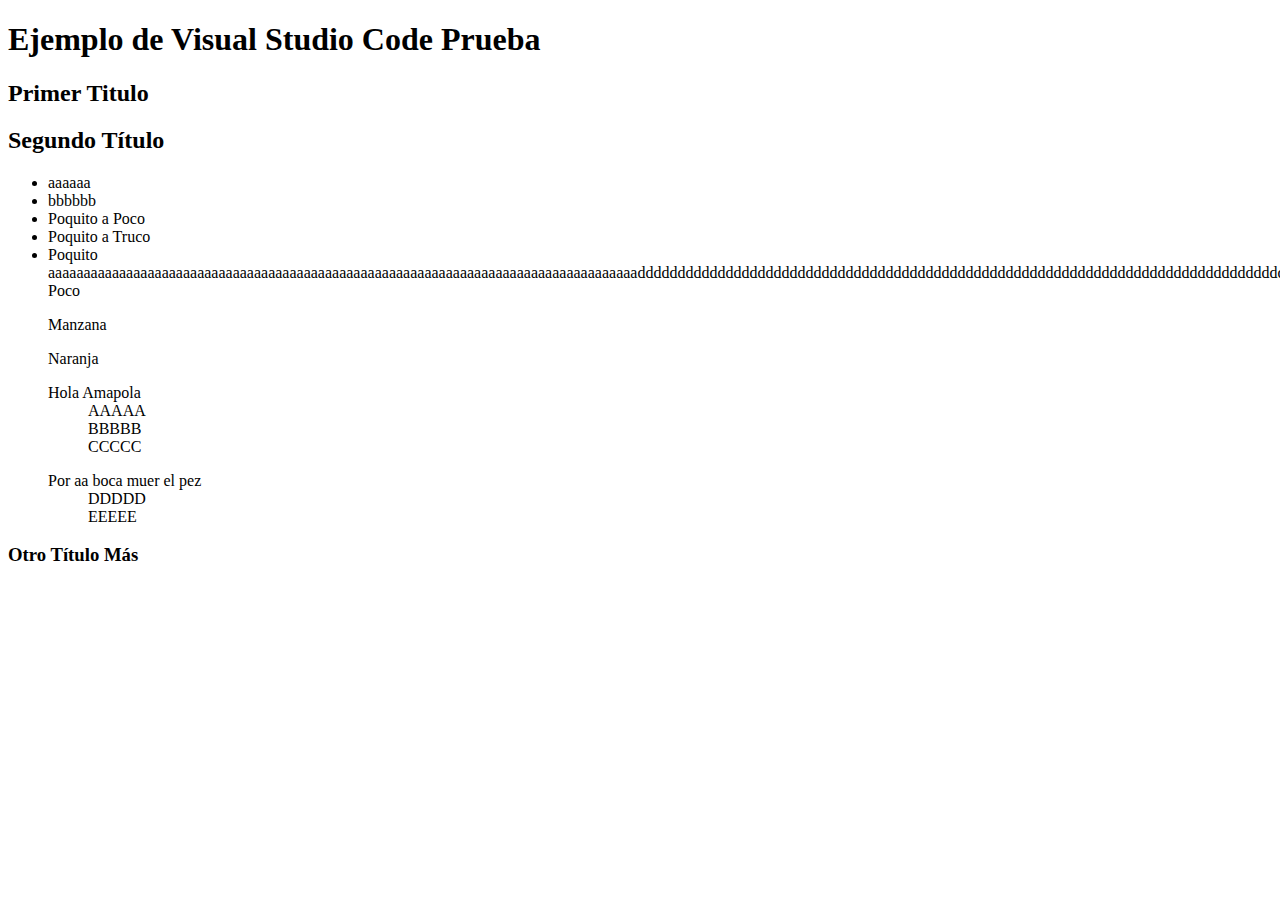
==== index.html @ e5b46bd1 "20201101 Segundo Commit del Dia en Pruebas desde Visual Studio Code" ====
<!DOCTYPE html>
<html lang="en">
<head>
    <meta charset="UTF-8">
    <meta name="viewport" content="width=device-width, initial-scale=1.0">
    <title>Document</title>
</head>
<body>
    <ul></ul>
    <h1>Ejemplo de Visual Studio Code Prueba</h1>
    <h2>Primer Titulo</h2>
    <h2>Segundo Título</h2>
    <ul>
        <li>aaaaaa</li>
        <li>bbbbbb</li>
        <li>Poquito a Poco</li>
        <li>Poquito a Truco</li>
        <li>Poquito [base64] Poco</li>
    </ul>
    <ol>Manzana</ol>
    <ol>Naranja</ol>
    <ul> Hola Amapola
        <ol>AAAAA</ol>
        <ol>BBBBB</ol>
        <ol>CCCCC</ol>
    </ul>
    <ul> Por aa boca muer el pez
        <Ol>DDDDD</Ol>
        <Ol>EEEEE</Ol>
    </ul>
    <h3> Otro Título Más</h3>
</body>
</html>
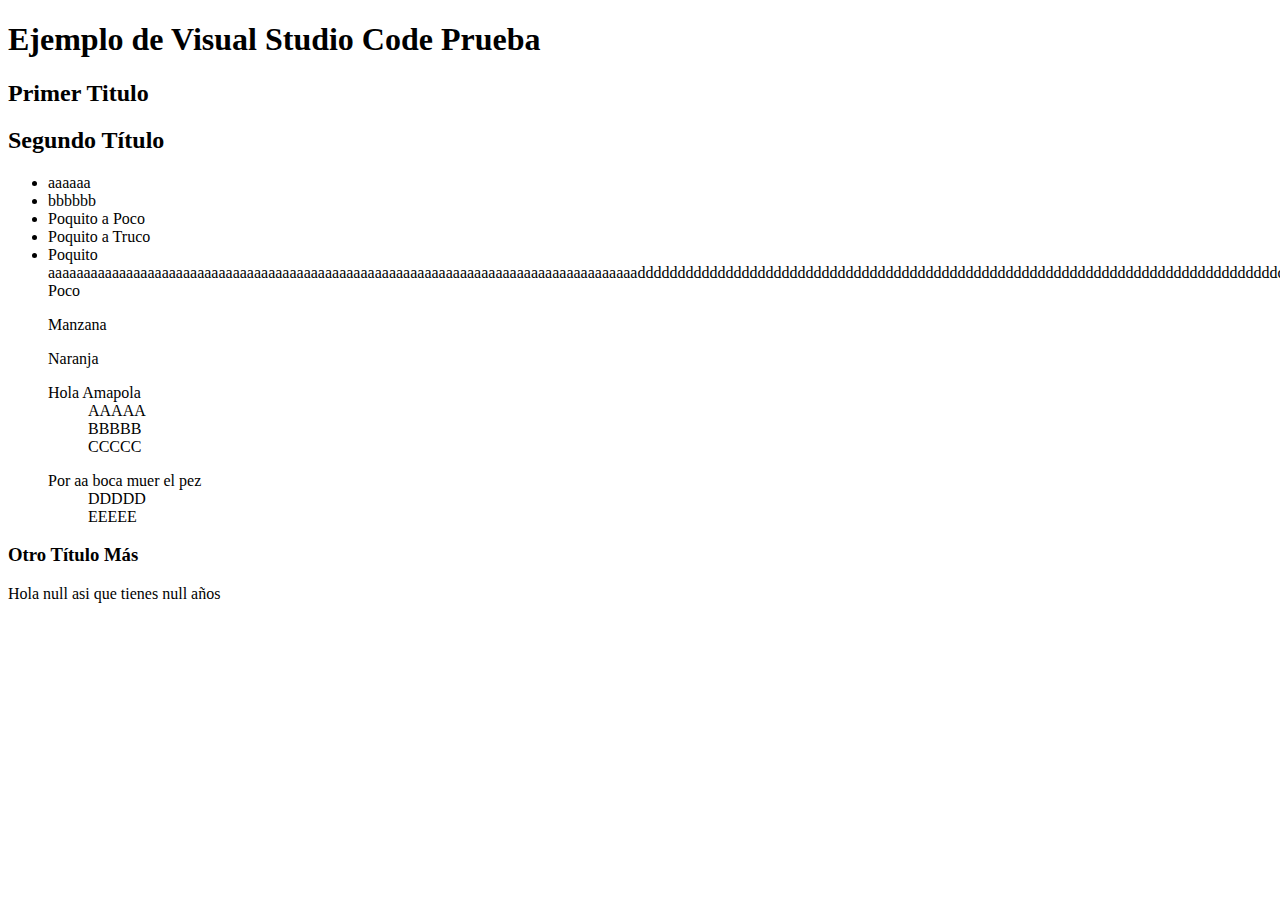
==== commit 84bec972: "20201101 Inclusión de Modelo de JavaScroipt para Pedir Datos e Imprimir en Página Web" ====
--- a/index.html
+++ b/index.html
@@ -29,5 +29,16 @@
         <Ol>EEEEE</Ol>
     </ul>
     <h3> Otro Título Más</h3>
+    <script language="JavaScript">
+        var nombre;
+        var edad;
+        nombre=prompt('Ingrese su nombre:','');
+        edad=prompt('Ingrese su edad:','');
+        document.write('Hola ');
+        document.write(nombre);
+        document.write(' asi que tienes ');
+        document.write(edad);
+        document.write(' años');
+    </script>
 </body>
 </html>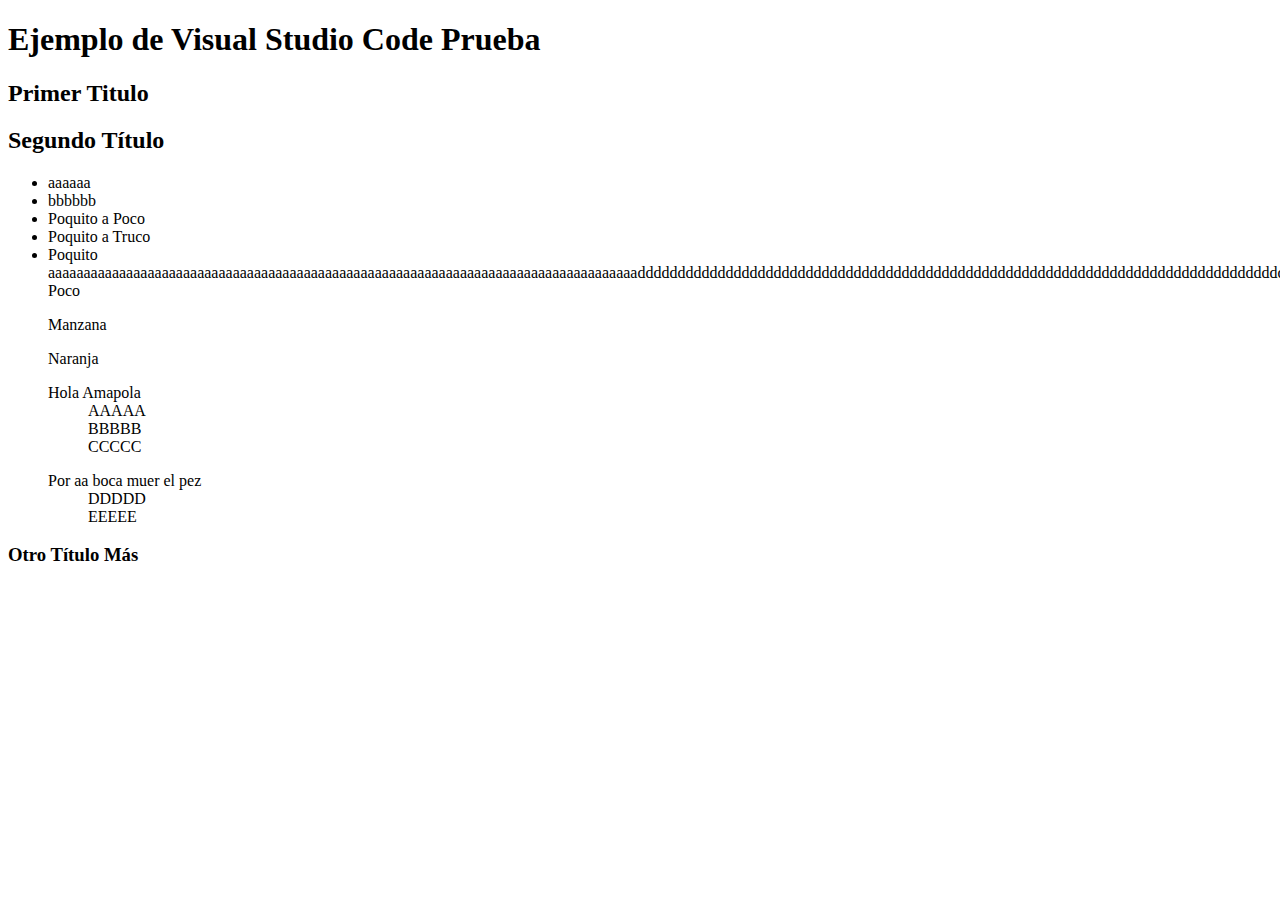
==== commit 856bdba2: "20201101 Modificación del Script de Prueba" ====
--- a/index.html
+++ b/index.html
@@ -32,13 +32,29 @@
     <script language="JavaScript">
         var nombre;
         var edad;
-        nombre=prompt('Ingrese su nombre:','');
-        edad=prompt('Ingrese su edad:','');
+        var profesion;
+        var estado_civil;
+        var numero_hijos;
+        nombre=prompt('Ingrese su Nombre:','');
+        edad=prompt('Ingrese su Edad:','');
+        profeson=prompt('Ingrese su Profesión:','');
+        estado_civil=prompt('Ingrese su Estado Civil:','');
+        numero_hojos=prompt('Ingrese Número de Hijos:','');
         document.write('Hola ');
         document.write(nombre);
         document.write(' asi que tienes ');
         document.write(edad);
-        document.write(' años');
+        document.write(' años, actualmente trabaja como ');
+        document.write(profesion);
+        document.write(', está ');
+        document.write(estado_civil);
+        document.write(' y tiene ');
+        document.write(numero_hijos);
+        if numero_hijos>1{
+            document.write(' hijos. ');
+        } else {
+            document.write(' hijo. ');
+        }
     </script>
 </body>
 </html>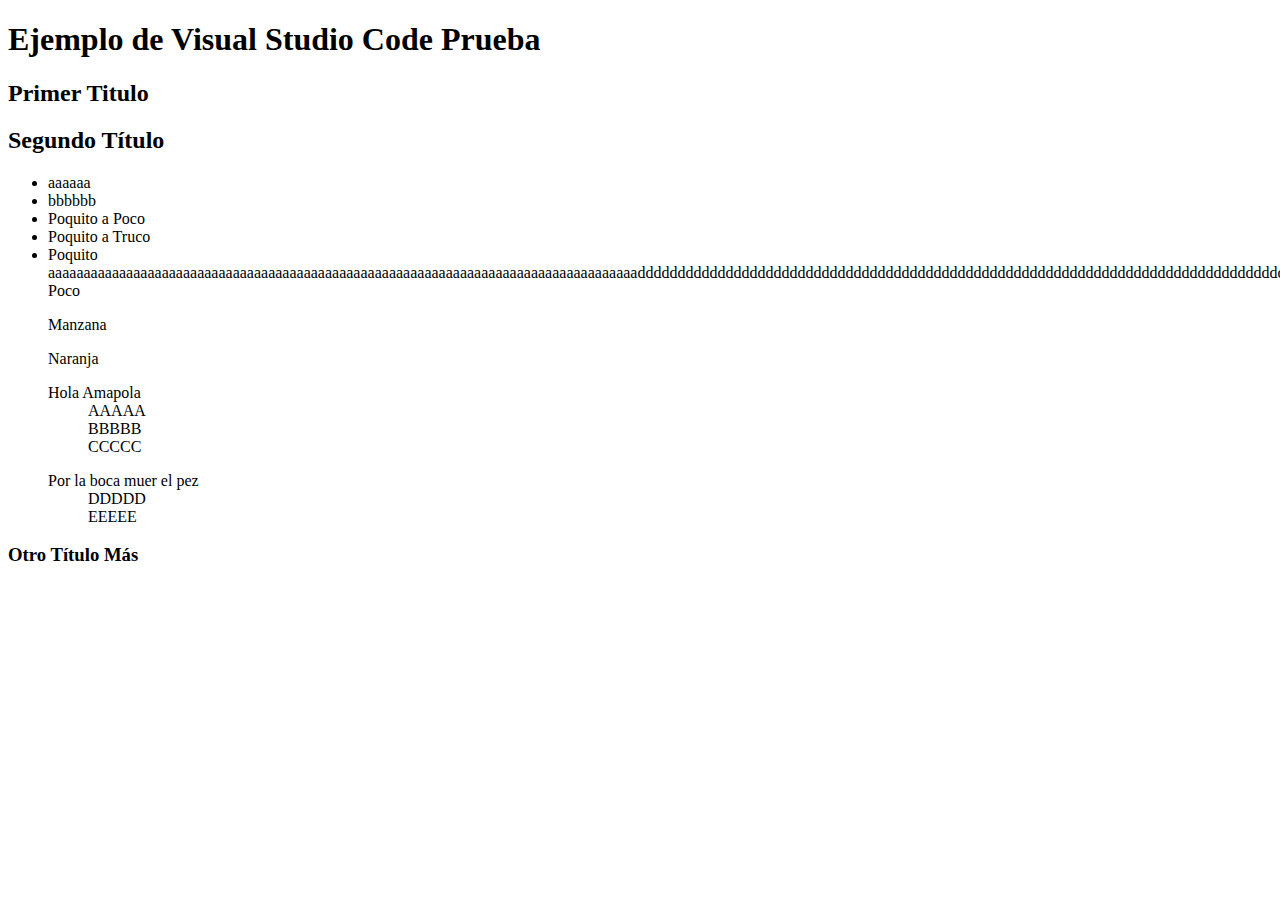
==== commit bb1529b0: "20201101 Tercera Modificacion de JavaScript de Prueba" ====
--- a/index.html
+++ b/index.html
@@ -24,7 +24,7 @@
         <ol>BBBBB</ol>
         <ol>CCCCC</ol>
     </ul>
-    <ul> Por aa boca muer el pez
+    <ul> Por la boca muer el pez
         <Ol>DDDDD</Ol>
         <Ol>EEEEE</Ol>
     </ul>
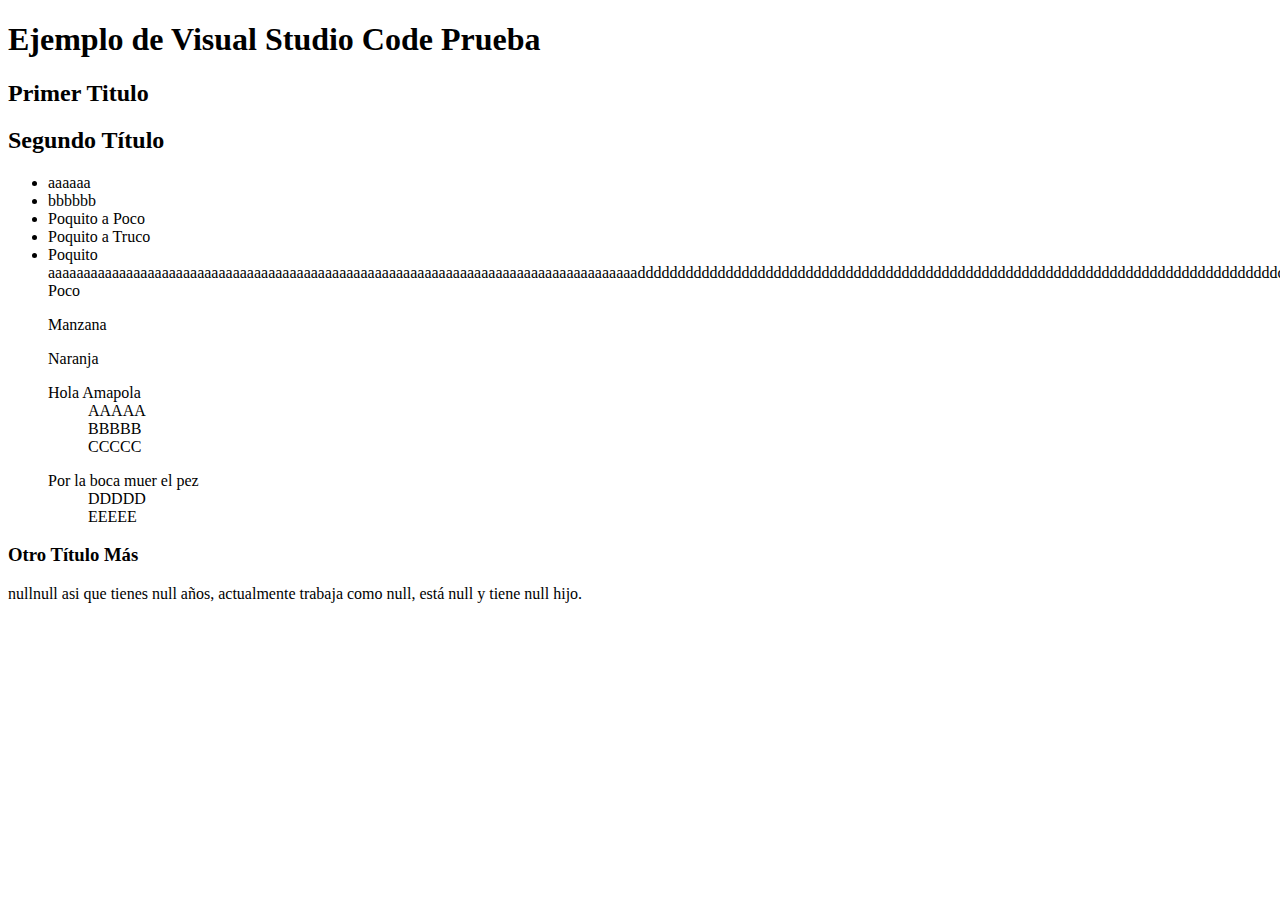
==== commit c2519715: "20201102 10:54 Nuevo Cambio en JavaScript No h ago Funcionar Validación de Número Entero" ====
--- a/index.html
+++ b/index.html
@@ -30,17 +30,24 @@
     </ul>
     <h3> Otro Título Más</h3>
     <script language="JavaScript">
-        var nombre;
-        var edad;
-        var profesion;
+        var nombre = new  String;
+        var edad = new String;
+        var profesion = new String;
         var estado_civil;
-        var numero_hijos;
+        var numero_hijos = new Number;
         nombre=prompt('Ingrese su Nombre:','');
+        //console.log(nombre);
         edad=prompt('Ingrese su Edad:','');
-        profeson=prompt('Ingrese su Profesión:','');
+        profesion=prompt('Ingrese su Profesión:','');
         estado_civil=prompt('Ingrese su Estado Civil:','');
-        numero_hojos=prompt('Ingrese Número de Hijos:','');
-        document.write('Hola ');
+        numero_hijos=prompt('Ingrese Número de Hijos:','');
+        //document.write(isSafeInteger(numero_hijos));
+        //console.log(isSafeInteger(numero_hijos));
+        //numero_hijos=('Comprobar si el Valor introducido es un Número Entero:' && (Number.isSafeInteger(numero_hijos)))
+        //while ((isSafeInteger(numero_hijos)) != Tue) {
+        //    numero_hijos=prompt('Debe Introducir un Valor Numérico Entero. Ingrese Número de Hijos:','');
+        //} 
+        document.write('Hola ' && nombre);
         document.write(nombre);
         document.write(' asi que tienes ');
         document.write(edad);
@@ -50,11 +57,12 @@
         document.write(estado_civil);
         document.write(' y tiene ');
         document.write(numero_hijos);
-        if numero_hijos>1{
+        if (numero_hijos>1) {
             document.write(' hijos. ');
         } else {
             document.write(' hijo. ');
         }
+        //document.write(' El Tipo de Dato Introducido como Numero de Hijos es un Número Entero' && isSafeInteger(numero_hijos));
     </script>
 </body>
 </html>